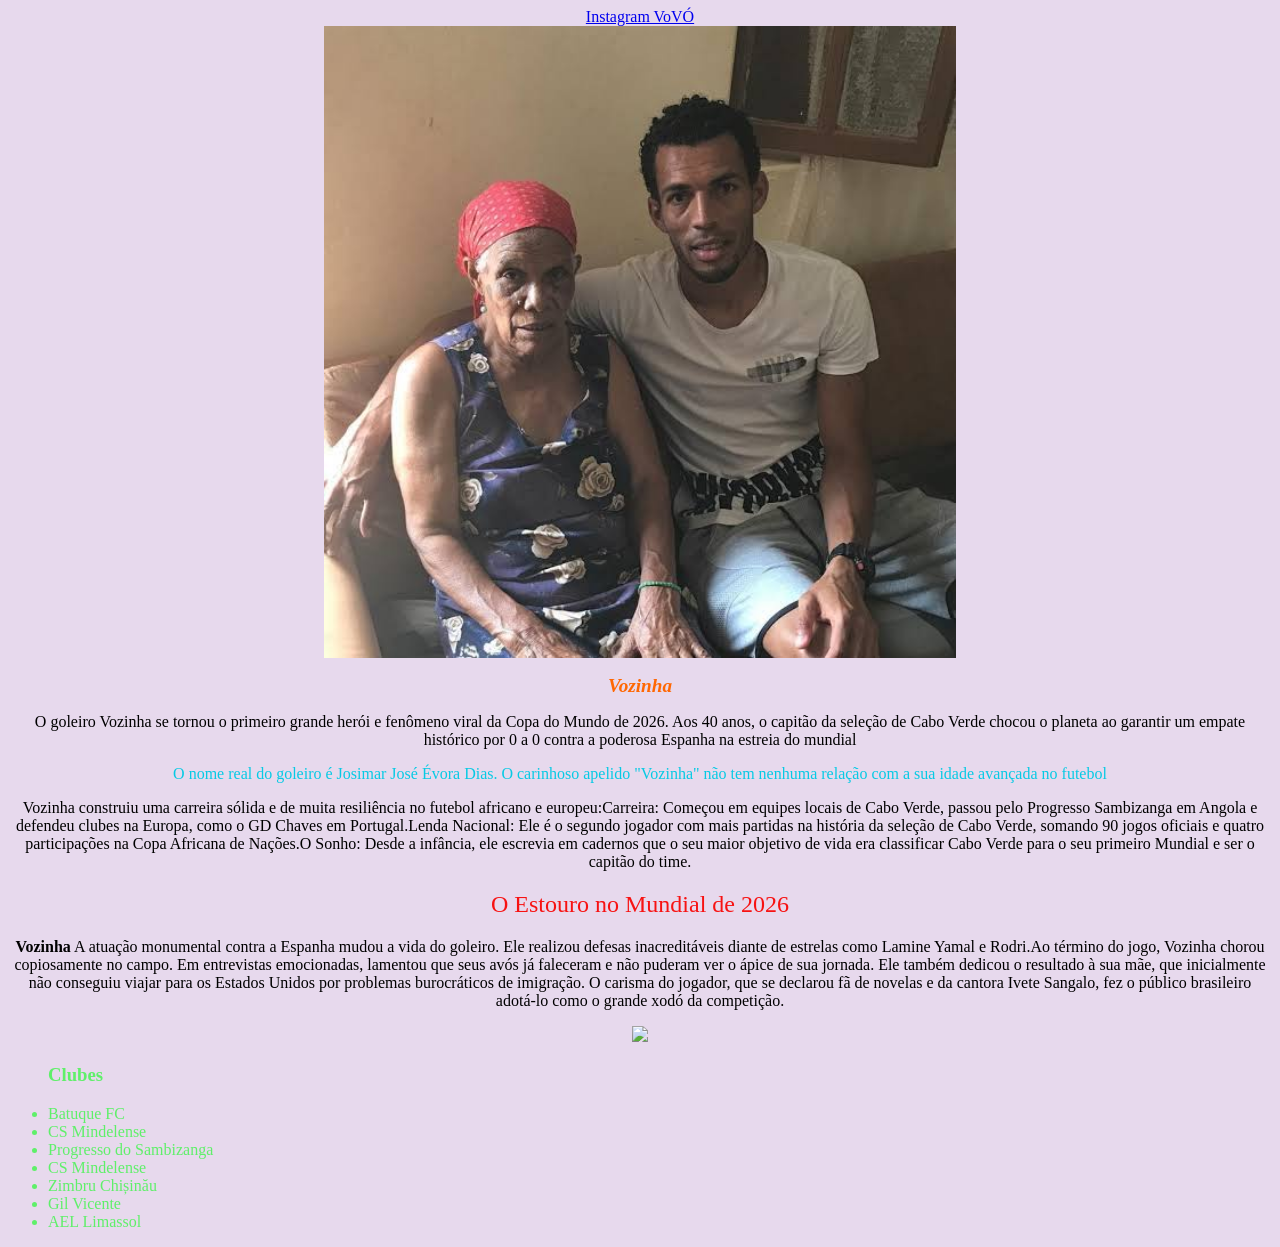
==== index.html @ d464e135 "." ====
<!DOCTYPE html>
<html lang="en">
<head>
    <meta charset="UTF-8">
    <meta name="viewport" content="width=device-width, initial-scale=1.0">
    <title>Vozinha</title>
    <link rel="stylesheet" href="style.css">
</head>
<body>
    <header>
        <a href=" https://www.instagram.com/vozinha1/ "> Instagram VoVÓ </a>
    </header>
    <img class="imagem" src="fotos/Vovo.jpg">
    <h1>Vozinha</h1>
    <p> O goleiro Vozinha se tornou o primeiro grande herói e fenômeno viral da Copa do Mundo de 2026. Aos 40 anos, o capitão da seleção de Cabo Verde chocou o planeta ao garantir um empate histórico por 0 a 0 contra a poderosa Espanha na estreia do mundial</p>
    <p class="pizza">O nome real do goleiro é Josimar José Évora Dias. O carinhoso apelido "Vozinha" não tem nenhuma relação com a sua idade avançada no futebol</p>
    <p> Vozinha construiu uma carreira sólida e de muita resiliência no futebol africano e europeu:Carreira: Começou em equipes locais de Cabo Verde, passou pelo Progresso Sambizanga em Angola e defendeu clubes na Europa, como o GD Chaves em Portugal.Lenda Nacional: Ele é o segundo jogador com mais partidas na história da seleção de Cabo Verde, somando 90 jogos oficiais e quatro participações na Copa Africana de Nações.O Sonho: Desde a infância, ele escrevia em cadernos que o seu maior objetivo de vida era classificar Cabo Verde para o seu primeiro Mundial e ser o capitão do time. </p>
    <h2> O Estouro no Mundial de 2026 </h2>
    <p> <strong>Vozinha</strong> A atuação monumental contra a Espanha mudou a vida do goleiro. Ele realizou defesas inacreditáveis diante de estrelas como Lamine Yamal e Rodri.Ao término do jogo, Vozinha chorou copiosamente no campo. Em entrevistas emocionadas, lamentou que seus avós já faleceram e não puderam ver o ápice de sua jornada. Ele também dedicou o resultado à sua mãe, que inicialmente não conseguiu viajar para os Estados Unidos por problemas burocráticos de imigração. O carisma do jogador, que se declarou fã de novelas e da cantora Ivete Sangalo, fez o público brasileiro adotá-lo como o grande xodó da competição.</p>
    <img class="imagem" src="images.jpeg">
    <div class="lista">
    <ul>
        <h3> Clubes </h3>
        <li> Batuque FC </li>
        <li> CS Mindelense </li>
        <li> Progresso do Sambizanga </li>
        <li> CS Mindelense  </li>
        <li> Zimbru Chișinău </li>
        <li> Gil Vicente </li>
        <li> AEL Limassol </li>
</body>
</html>
---- style.css ----
body{
 background-color: rgb(231, 217, 237);
 text-align: center;
}
h1 {
    font-style: italic;
    color: rgb(255, 103, 2);
    font-size: larger;
}
h2 {
    color: rgb(247, 18, 18);
    font-weight:200;
}

.imagem {
    width: 50%;
}
.imagem2 {
 width: 40%;
}
.lista {
    text-align: left;
    color: rgba(4, 255, 16, 0.598);
}
.pizza {
    color: rgb(7, 202, 228);
}
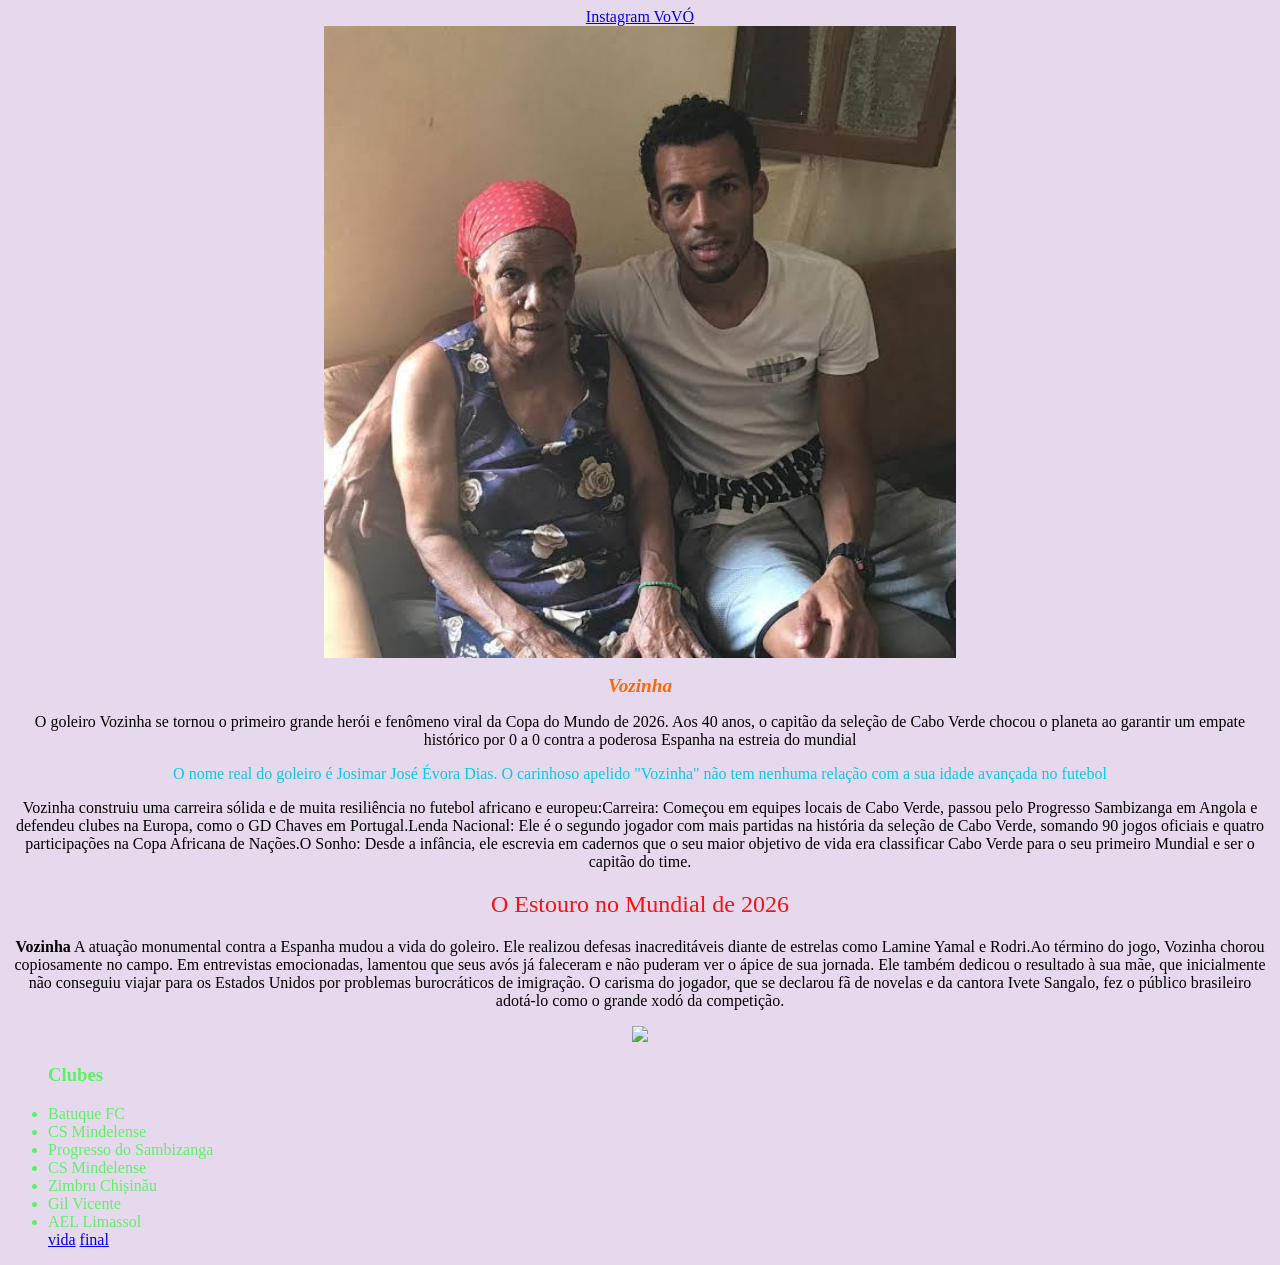
==== commit fccbf0e8: "." ====
--- a/index.html
+++ b/index.html
@@ -28,5 +28,7 @@
         <li> Zimbru Chișinău </li>
         <li> Gil Vicente </li>
         <li> AEL Limassol </li>
+        <a href="vida.html"> vida</a>
+        <a href="fim.html"> final</a>
 </body>
 </html>
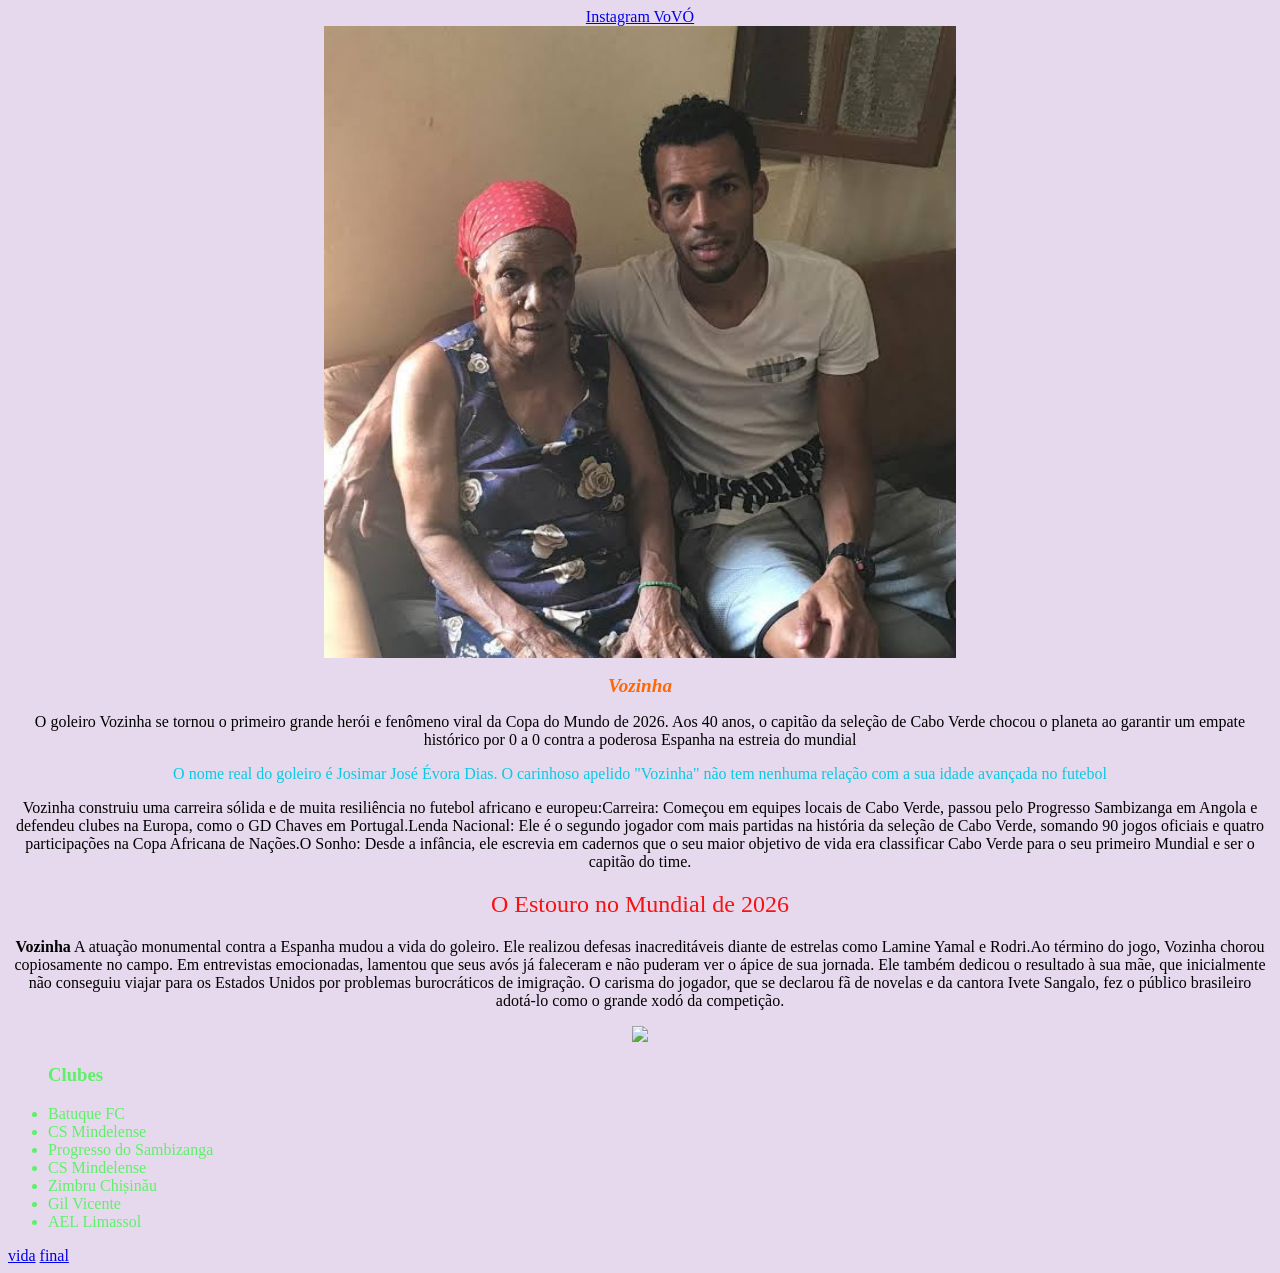
==== commit 5bca5a52: "Update index.html" ====
--- a/index.html
+++ b/index.html
@@ -28,6 +28,7 @@
         <li> Zimbru Chișinău </li>
         <li> Gil Vicente </li>
         <li> AEL Limassol </li>
+    </ul>
         <a href="vida.html"> vida</a>
         <a href="fim.html"> final</a>
 </body>
